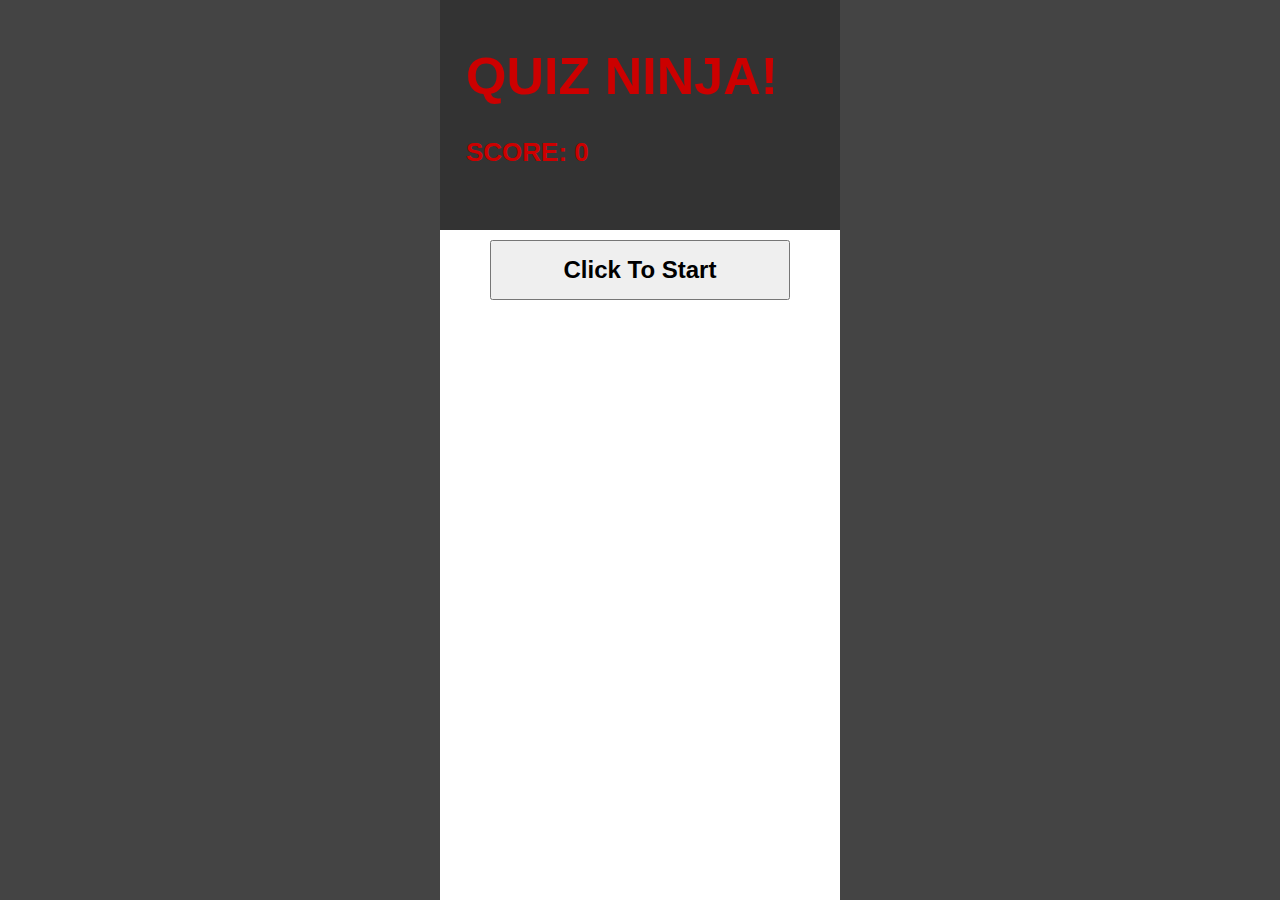
==== quiz_ninja/index.htm @ c6cc1a2f "First Commit - JS Dev files (JavaScript: Novice to Ninja)" ====
<!doctype html>
<html>
<head>
    <meta charset="UTF-8">
    <meta name="description" content="A quiz game for ninjas">
    <meta name="author" content="Bob">
    <title>Quiz Ninja</title>
    <link rel="stylesheet" href="css/styles.css">
</head>
<body>

    <header>

        <h1>Quiz Ninja!</h1>
        <p>Score: <strong id="score">0</strong></p>

    </header>

    <section id="question"></section>

    <form id="answer">
        <input type="text">
        <button>Submit Answer</button>
    </form>

    <section id="feedback"></section>

    <button id="start">Click To Start</button>

<script src="js/scripts.js"></script>



</body>
</html>
---- quiz_ninja/css/styles.css ----
body {
    width: 400px;
    margin: 0 auto;
    background: #fff;
    height: 100vh;
}

html {
    background: #444;
}

header {
    font: bold 26px/120% Arial, Hevetica, sans-serif;
    background: #333;
    color: #c00;
    text-transform: uppercase;
    padding: 1em;
}

header p {
    padding: 10px 0;
}

section p {
    font: bold 24px/150% Arial, Helvetica, sans-serif;
    background: #ccc;
    border: #999 2px solid;
    color: #666;
    text-align: center;
    padding: 10px;
    margin: 10px auto;
    width: 300px;
}

.right {
    background: #0c0;
    border: #090 2px solid;
    color: #060;
}

.wrong {
    background: #c00;
    border: #900 2px solid;
    color: #600;
}

input, button {
    font: bold 24px/150% Arial, Helvetica, sans-serif;
    display: block;
    width: 300px;
    padding: 10px;
    margin: 10px auto;
}
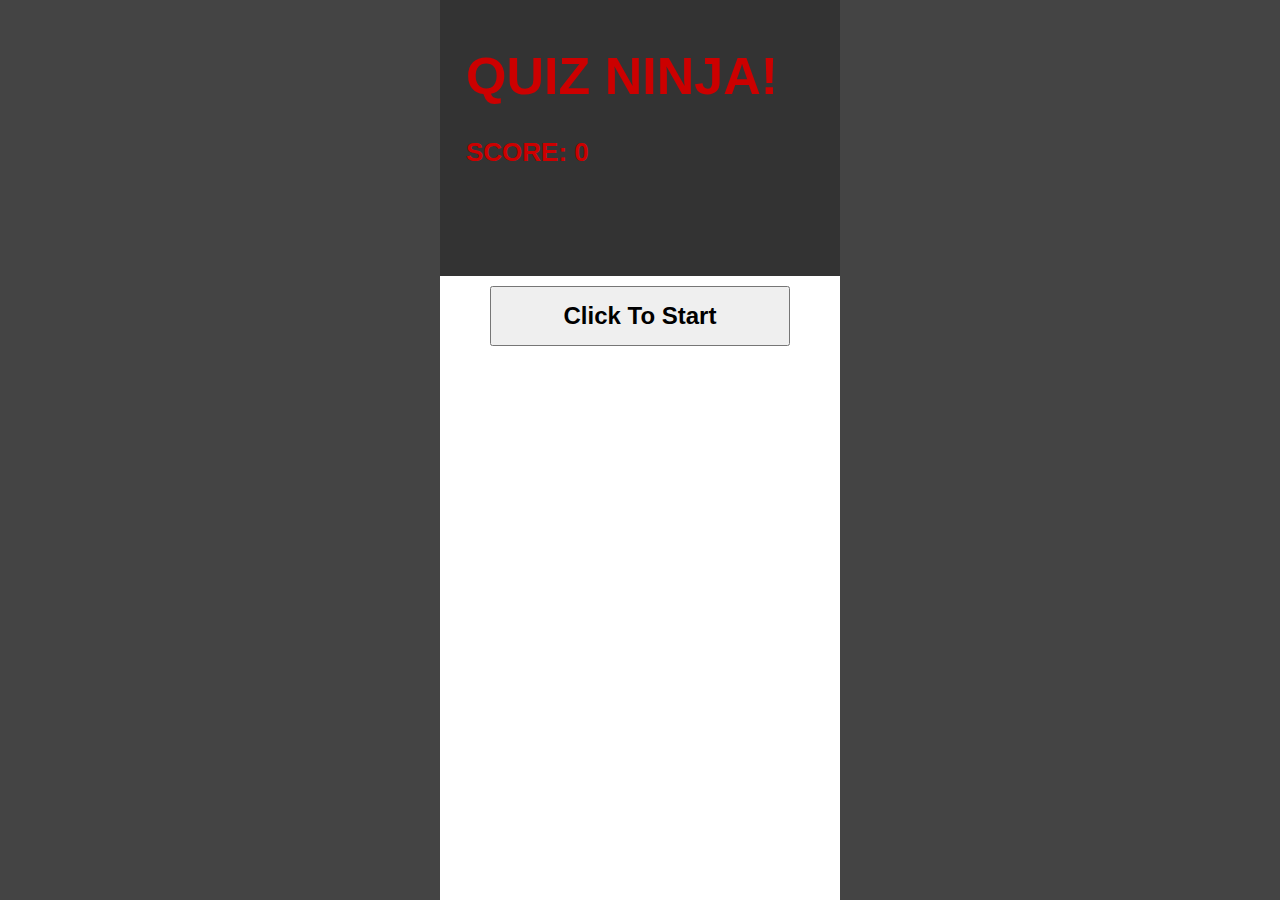
==== commit e15cb21e: "Code update - to end of Chapter 12" ====
--- a/quiz_ninja/index.htm
+++ b/quiz_ninja/index.htm
@@ -14,13 +14,14 @@
         <h1>Quiz Ninja!</h1>
         <p>Score: <strong id="score">0</strong></p>
 
+        <p id="timer"></p>
+
     </header>
 
     <section id="question"></section>
 
     <form id="answer">
-        <input type="text">
-        <button>Submit Answer</button>
+
     </form>
 
     <section id="feedback"></section>
--- a/quiz_ninja/css/styles.css
+++ b/quiz_ninja/css/styles.css
@@ -52,3 +52,7 @@
     padding: 10px;
     margin: 10px auto;
 }
+
+#timer {
+    text-align: center;
+}
